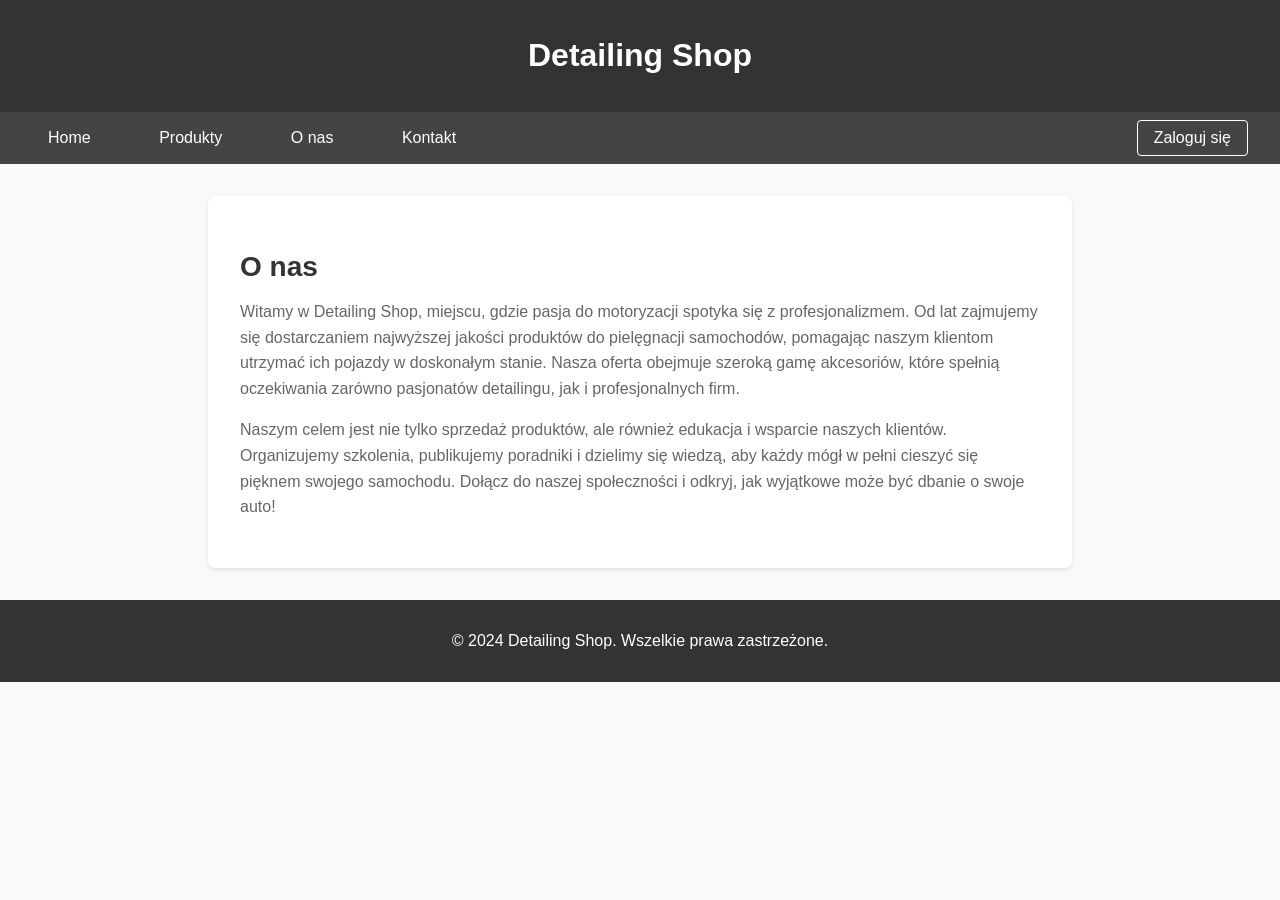
==== Front/pages/aboutUs.html @ 07fe0067 "Created models and front-pattern" ====
<!DOCTYPE html>
<html lang="pl">
<head>
  <meta charset="UTF-8">
  <meta name="viewport" content="width=device-width, initial-scale=1.0">
  <title>O nas - Detailing Shop</title>
  <style>
    body {
      font-family: Arial, sans-serif;
      margin: 0;
      padding: 0;
      background-color: #f8f9fa;
    }
    header {
      background-color: #333;
      color: #fff;
      padding: 1rem;
      text-align: center;
    }
    nav {
      display: flex;
      justify-content: space-between;
      align-items: center;
      background-color: #444;
      padding: 0.5rem 1rem;
    }
    nav a {
      color: #fff;
      text-decoration: none;
      margin: 0 1rem;
      padding: 0.5rem 1rem;
      transition: background-color 0.3s;
    }
    nav a:hover {
      background-color: #555;
    }
    .login {
      color: #fff;
      text-decoration: none;
      padding: 0.5rem 1rem;
      border: 1px solid #fff;
      border-radius: 4px;
      transition: background-color 0.3s, color 0.3s;
    }
    .login:hover {
      background-color: #fff;
      color: #444;
    }
    .about {
      padding: 2rem;
      max-width: 800px;
      margin: 2rem auto;
      background-color: #fff;
      border-radius: 8px;
      box-shadow: 0 2px 4px rgba(0, 0, 0, 0.1);
    }
    .about h2 {
      font-size: 1.75rem;
      margin-bottom: 1rem;
      color: #333;
    }
    .about p {
      font-size: 1rem;
      color: #666;
      line-height: 1.6;
    }
    footer {
      background-color: #333;
      color: #fff;
      text-align: center;
      padding: 1rem;
      margin-top: 2rem;
    }
  </style>
</head>
<body>
<header>
  <h1>Detailing Shop</h1>
</header>
<nav>
  <div>
    <a href="index.html">Home</a>
    <a href="products.html">Produkty</a>
    <a href="about.html">O nas</a>
    <a href="contact.html">Kontakt</a>
  </div>
  <a href="loginPage.html" class="login">Zaloguj się</a>
</nav>
<main>
  <section class="about">
    <h2>O nas</h2>
    <p>Witamy w Detailing Shop, miejscu, gdzie pasja do motoryzacji spotyka się z profesjonalizmem. Od lat zajmujemy się dostarczaniem najwyższej jakości produktów do pielęgnacji samochodów, pomagając naszym klientom utrzymać ich pojazdy w doskonałym stanie. Nasza oferta obejmuje szeroką gamę akcesoriów, które spełnią oczekiwania zarówno pasjonatów detailingu, jak i profesjonalnych firm.</p>
    <p>Naszym celem jest nie tylko sprzedaż produktów, ale również edukacja i wsparcie naszych klientów. Organizujemy szkolenia, publikujemy poradniki i dzielimy się wiedzą, aby każdy mógł w pełni cieszyć się pięknem swojego samochodu. Dołącz do naszej społeczności i odkryj, jak wyjątkowe może być dbanie o swoje auto!</p>
  </section>
</main>
<footer>
  <p>&copy; 2024 Detailing Shop. Wszelkie prawa zastrzeżone.</p>
</footer>
</body>
</html>
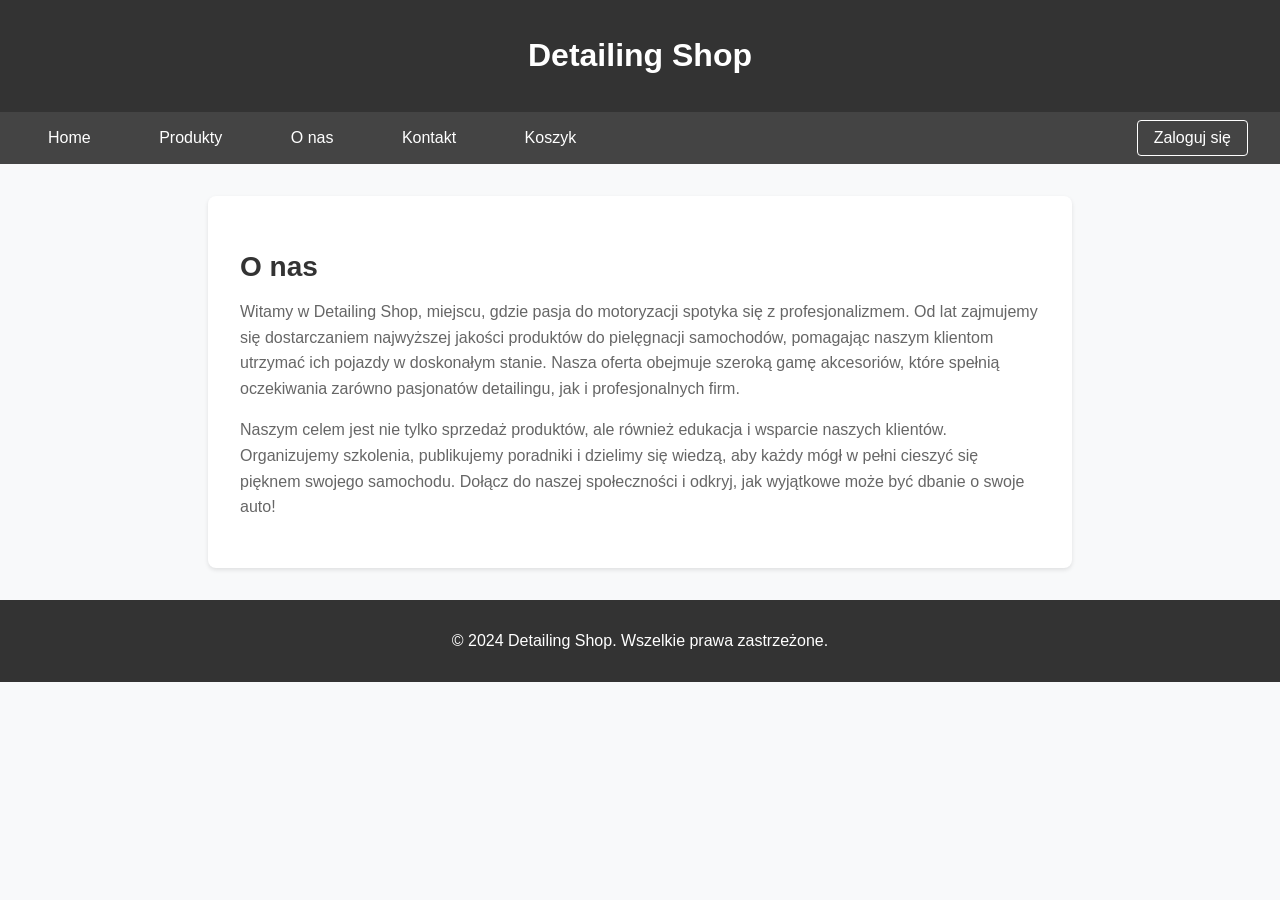
==== commit c8e9a41e: "Adding orders working" ====
--- a/Front/pages/aboutUs.html
+++ b/Front/pages/aboutUs.html
@@ -4,74 +4,7 @@
   <meta charset="UTF-8">
   <meta name="viewport" content="width=device-width, initial-scale=1.0">
   <title>O nas - Detailing Shop</title>
-  <style>
-    body {
-      font-family: Arial, sans-serif;
-      margin: 0;
-      padding: 0;
-      background-color: #f8f9fa;
-    }
-    header {
-      background-color: #333;
-      color: #fff;
-      padding: 1rem;
-      text-align: center;
-    }
-    nav {
-      display: flex;
-      justify-content: space-between;
-      align-items: center;
-      background-color: #444;
-      padding: 0.5rem 1rem;
-    }
-    nav a {
-      color: #fff;
-      text-decoration: none;
-      margin: 0 1rem;
-      padding: 0.5rem 1rem;
-      transition: background-color 0.3s;
-    }
-    nav a:hover {
-      background-color: #555;
-    }
-    .login {
-      color: #fff;
-      text-decoration: none;
-      padding: 0.5rem 1rem;
-      border: 1px solid #fff;
-      border-radius: 4px;
-      transition: background-color 0.3s, color 0.3s;
-    }
-    .login:hover {
-      background-color: #fff;
-      color: #444;
-    }
-    .about {
-      padding: 2rem;
-      max-width: 800px;
-      margin: 2rem auto;
-      background-color: #fff;
-      border-radius: 8px;
-      box-shadow: 0 2px 4px rgba(0, 0, 0, 0.1);
-    }
-    .about h2 {
-      font-size: 1.75rem;
-      margin-bottom: 1rem;
-      color: #333;
-    }
-    .about p {
-      font-size: 1rem;
-      color: #666;
-      line-height: 1.6;
-    }
-    footer {
-      background-color: #333;
-      color: #fff;
-      text-align: center;
-      padding: 1rem;
-      margin-top: 2rem;
-    }
-  </style>
+  <link rel="stylesheet" href="../css/about.css">
 </head>
 <body>
 <header>
@@ -83,6 +16,7 @@
     <a href="products.html">Produkty</a>
     <a href="about.html">O nas</a>
     <a href="contact.html">Kontakt</a>
+    <a href="cart.html" class="cart">Koszyk</a>
   </div>
   <a href="loginPage.html" class="login">Zaloguj się</a>
 </nav>
--- a/Front/css/about.css
+++ b/Front/css/about.css
@@ -0,0 +1,66 @@
+body {
+  font-family: Arial, sans-serif;
+  margin: 0;
+  padding: 0;
+  background-color: #f8f9fa;
+}
+header {
+  background-color: #333;
+  color: #fff;
+  padding: 1rem;
+  text-align: center;
+}
+nav {
+  display: flex;
+  justify-content: space-between;
+  align-items: center;
+  background-color: #444;
+  padding: 0.5rem 1rem;
+}
+nav a {
+  color: #fff;
+  text-decoration: none;
+  margin: 0 1rem;
+  padding: 0.5rem 1rem;
+  transition: background-color 0.3s;
+}
+nav a:hover {
+  background-color: #555;
+}
+.login {
+  color: #fff;
+  text-decoration: none;
+  padding: 0.5rem 1rem;
+  border: 1px solid #fff;
+  border-radius: 4px;
+  transition: background-color 0.3s, color 0.3s;
+}
+.login:hover {
+  background-color: #fff;
+  color: #444;
+}
+.about {
+  padding: 2rem;
+  max-width: 800px;
+  margin: 2rem auto;
+  background-color: #fff;
+  border-radius: 8px;
+  box-shadow: 0 2px 4px rgba(0, 0, 0, 0.1);
+}
+.about h2 {
+  font-size: 1.75rem;
+  margin-bottom: 1rem;
+  color: #333;
+}
+.about p {
+  font-size: 1rem;
+  color: #666;
+  line-height: 1.6;
+}
+footer {
+  background-color: #333;
+  color: #fff;
+  text-align: center;
+  padding: 1rem;
+  margin-top: 2rem;
+}
